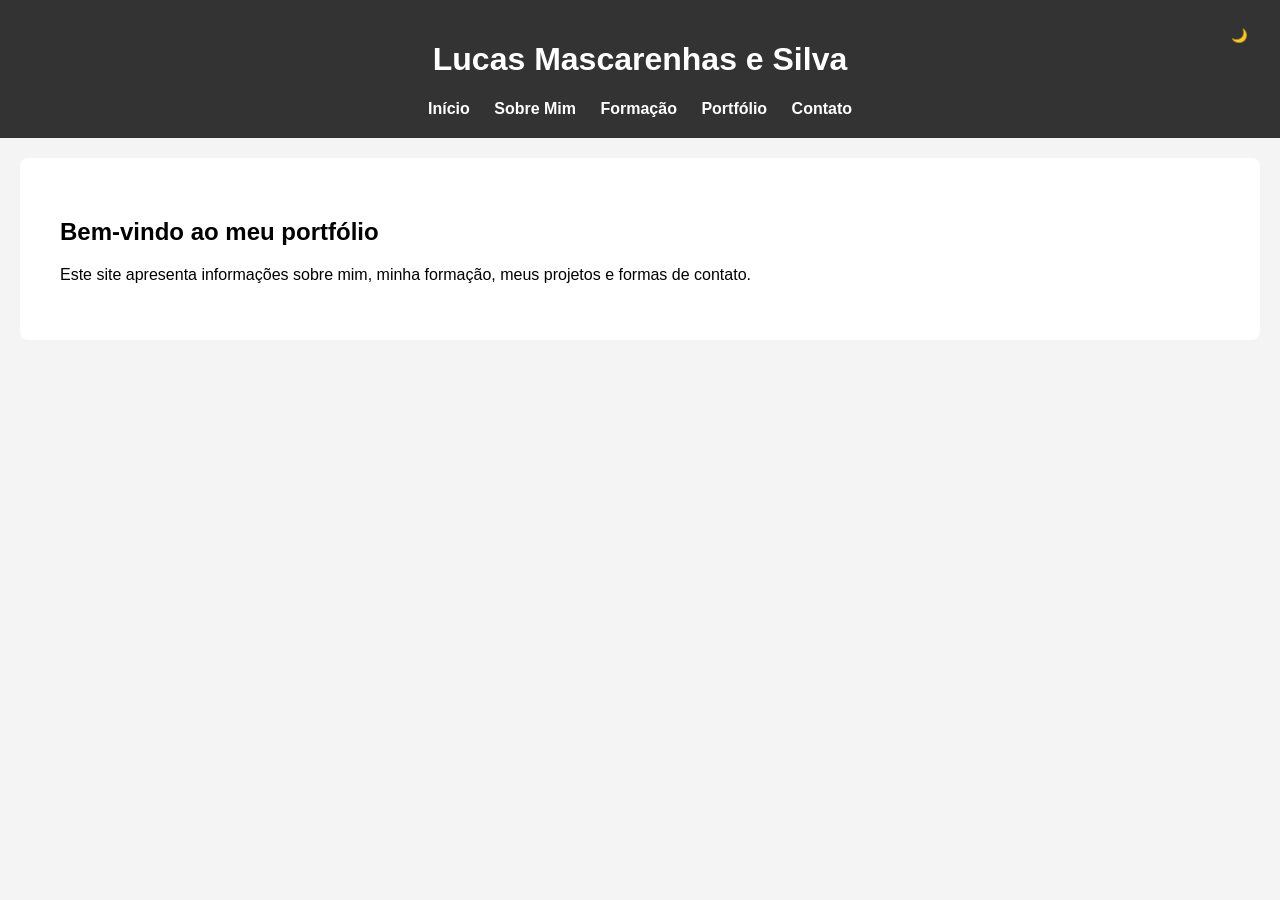
==== index.html @ d67d42f8 "Primeiro Upload do Site estou adicionando os arquivos do meu site/portfolio" ====
<!DOCTYPE html>
<html lang="pt-br">

<head>
<meta charset="UTF-8">
<title>Portfólio - Lucas Mascarenhas</title>
<link rel="stylesheet" href="estilo.css">
</head>

<body>

<header>

<h1>Lucas Mascarenhas e Silva</h1>

<nav>
<a href="index.html">Início</a>
<a href="sobre.html">Sobre Mim</a>
<a href="formacao.html">Formação</a>
<a href="portfolio.html">Portfólio</a>
<a href="contato.html">Contato</a>
</nav>

<button onclick="alternarTema()" id="temaBtn">🌙</button>

</header>

<section>

<h2>Bem-vindo ao meu portfólio</h2>

<p>Este site apresenta informações sobre mim, minha formação,
meus projetos e formas de contato.</p>

</section>

<script src="script.js"></script>

</body>
</html>
---- estilo.css ----
body{
font-family: Arial;
margin:0;
background:#f4f4f4;
}

header{
background:#333;
color:white;
text-align:center;
padding:20px;
}

nav a{
color:white;
margin:10px;
text-decoration:none;
font-weight:bold;
}

section{
padding:40px;
background:white;
margin:20px;
border-radius:8px;
}

form{
display:flex;
flex-direction:column;
max-width:400px;
}

input, textarea{
margin:10px 0;
padding:10px;
}

button{
background:#333;
color:white;
border:none;
padding:10px;
cursor:pointer;
}

/* DarkMode  */

.dark-mode{
background-color:#121212;
color:white;
}

.dark-mode section{
background-color:#1e1e1e;
}

.dark-mode header{
background-color:black;
}

#temaBtn{
position:absolute;
right:20px;
top:20px;
padding:8px 12px;
cursor:pointer;
}
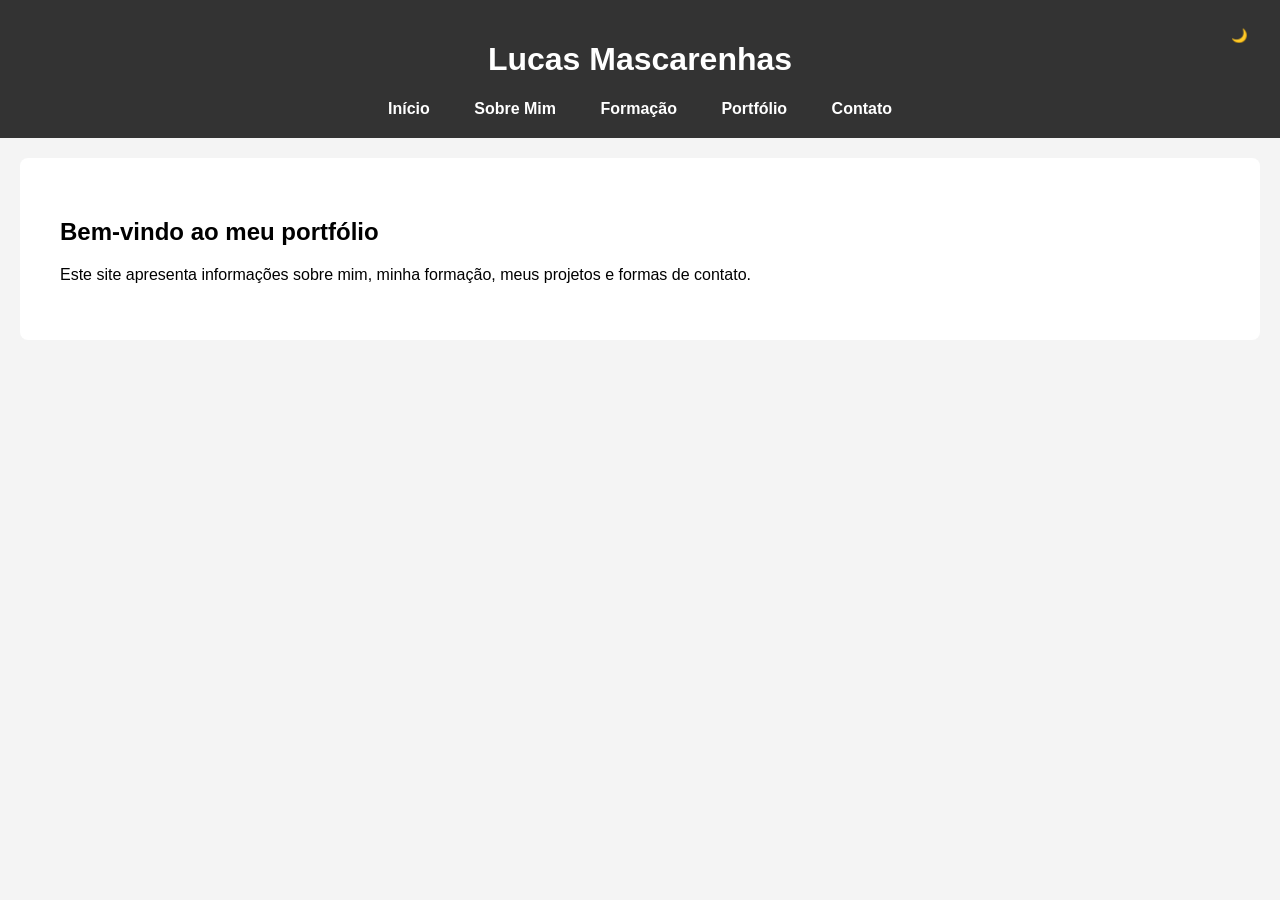
==== commit 2e43bacb: "Add files via upload" ====
--- a/index.html
+++ b/index.html
@@ -3,7 +3,7 @@
 
 <head>
 <meta charset="UTF-8">
-<title>Portfólio - Lucas Mascarenhas</title>
+<title>Portfólio - Lucas Mascarenhas e silva</title>
 <link rel="stylesheet" href="estilo.css">
 </head>
 
@@ -11,7 +11,7 @@
 
 <header>
 
-<h1>Lucas Mascarenhas e Silva</h1>
+<h1>Lucas Mascarenhas</h1>
 
 <nav>
 <a href="index.html">Início</a>
--- a/estilo.css
+++ b/estilo.css
@@ -11,11 +11,21 @@
 padding:20px;
 }
 
+/* Efeito de destaque quando passar o mouse  */
+
 nav a{
 color:white;
 margin:10px;
 text-decoration:none;
 font-weight:bold;
+padding:6px 10px;
+transition:0.3s;
+border-radius:5px;
+}
+
+nav a:hover{
+background-color:white;
+color:#333;
 }
 
 section{
